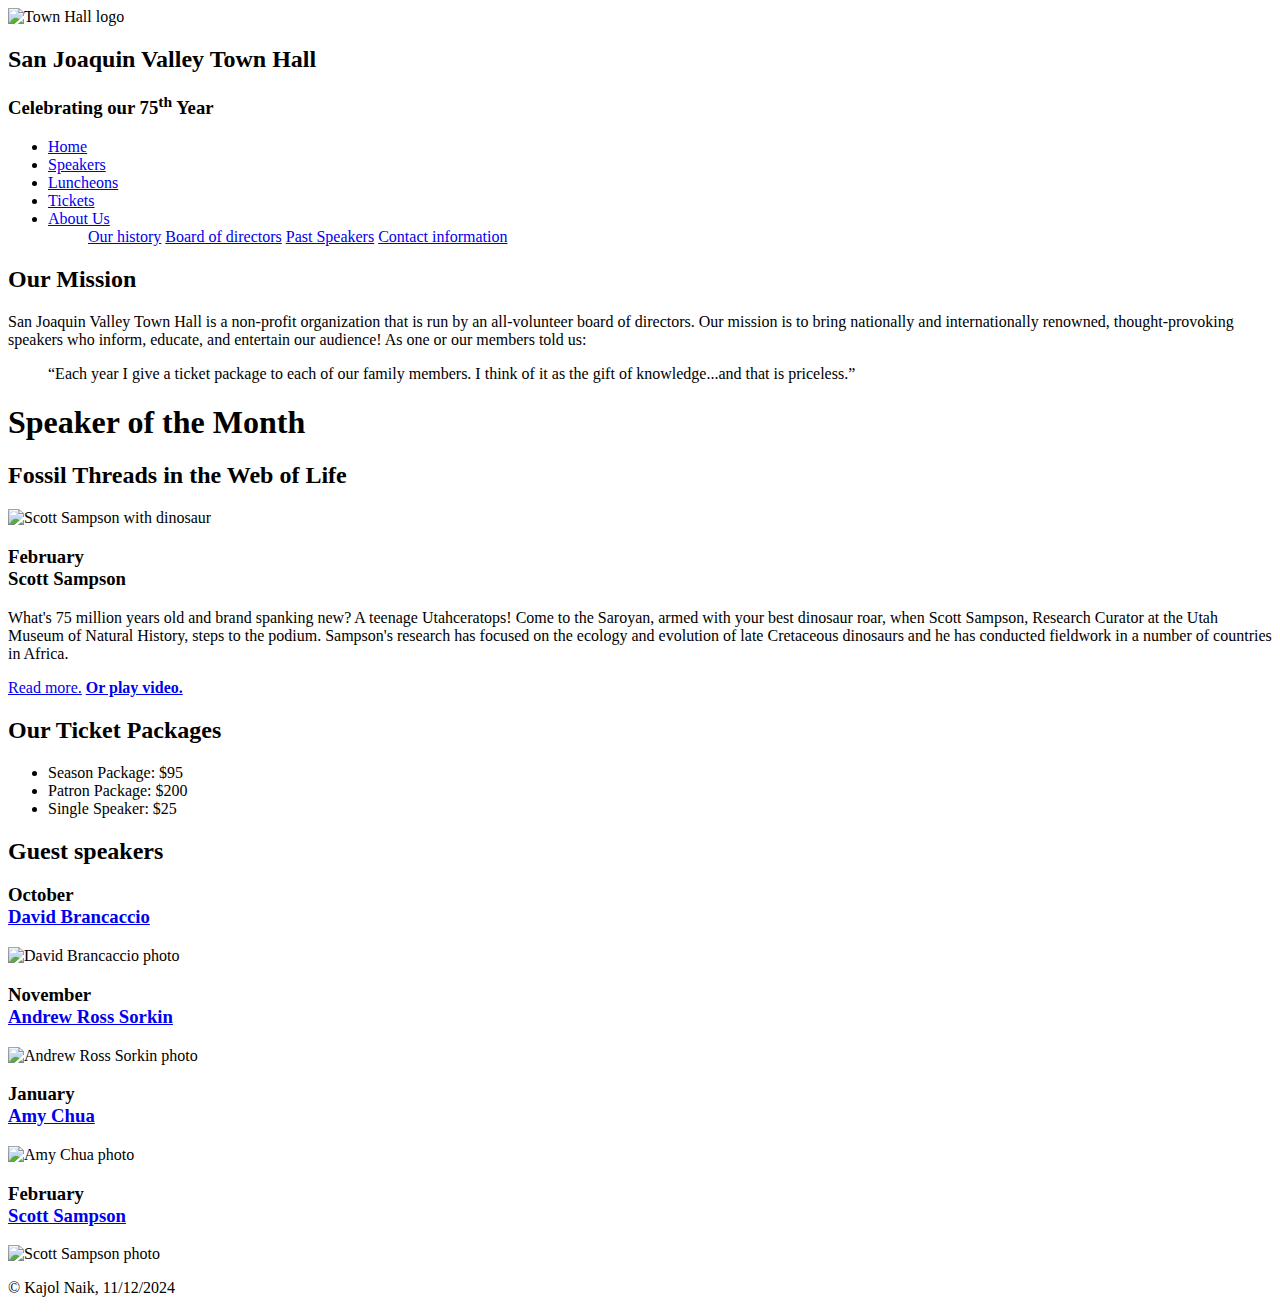
==== index.html @ 17e6acd1 "Update index.html" ====
<!DOCTYPE html>
<html lang="en">

<head>
	<meta charset="utf-8">
	<title>San Joaquin Valley Town Hall</title>
	<link rel="shortcut icon" href="./A09_folder/images/favicon.ico">
	<link rel="stylesheet" href="./A09_folder/styles/main.css">
</head>

<body>
	<header>
		<img src="./A09_folder/images/town_hall_logo.gif" alt="Town Hall logo" height="80">
		<h2>San Joaquin Valley Town Hall</h2>
		<h3>Celebrating our <span class="shadow">75<sup>th</sup></span> Year</h3>
	</header>
    <nav id="nav_menu">
        <ul>
            <li><a class="current" href="./index.html">Home</a></li>
            <li><a href="#speakers">Speakers</a></li>
            <li><a href="#">Luncheons</a></li>
            <li><a href="#tickets">Tickets</a></li>
            <li>
                <a href="#">About Us</a>
                <ul>
                    <lil><a href="#">Our history</a></lil>
                    <lil><a href="#">Board of directors</a></lil>
                    <lil><a href="#">Past Speakers</a></lil>
                    <lil><a href="#">Contact information</a></lil>
                </ul>
            </li>


        </ul>
    </nav>
	<main>
		<section>
			<h2>Our Mission</h2>
			<p>San Joaquin Valley Town Hall is a non-profit organization that is run by an 
				all-volunteer board of directors. Our mission is to bring nationally and 
				internationally renowned, thought-provoking speakers who inform, educate, 
				and entertain our audience! As one or our members told us:</p>
			<blockquote>&ldquo;Each year I give a ticket package to each of our family members. 
				I think of it as the gift of knowledge...and that is priceless.&rdquo;</blockquote>
			<h1>Speaker of the Month</h1>
			<article>
				<h2>Fossil Threads in the Web of Life</h2>
				<img src="./A09_folder/images/sampson_dinosaur.jpg" alt="Scott Sampson with dinosaur">
				<h3>February<br>
				Scott Sampson</h3>
				<p>What's 75 million years old and brand spanking new? A teenage Utahceratops! 
				Come to the Saroyan, armed with your best dinosaur roar, when Scott Sampson, Research 
				Curator at the Utah Museum of Natural History, steps to the podium. Sampson's research 
				has focused on the ecology and evolution of late Cretaceous dinosaurs and he has conducted 
				fieldwork in a number of countries in Africa.</p>
				<p><a href="./A09_folder/speakers/c6_sampson.html">Read more.</a>&nbsp;<b><a href="#">Or play video.</a></b></p>
			</article>

			<h2 id="tickets">Our Ticket Packages</h2>
			<ul>
				<li>Season Package: $95</li>
				<li>Patron Package: $200</li>
				<li>Single Speaker: $25</li>
			</ul>
		</section>

		<aside id="speakers">
			<h2>Guest speakers</h2>
			<h3>October<br><a href="./A09_folder/speakers/brancaccio.html">David Brancaccio</a></h3>
			<img src="./A09_folder/images/brancaccio75.jpg" alt="David Brancaccio photo">
			<h3>November<br><a href="./A09_folder/speakers/sorkin.html">Andrew Ross Sorkin</a></h3>
			<img src="./A09_folder/images/sorkin75.jpg" alt="Andrew Ross Sorkin photo">
			<h3>January<br><a href="./A09_folder/speakers/chua.html">Amy Chua</a></h3>
			<img src="./A09_folder/images/chua75.jpg" alt="Amy Chua photo">
			<h3>February<br><a href="./A09_folder/speakers/c6_sampson.html">Scott Sampson</a></h3>
			<img src="./A09_folder/images/sampson75.jpg" alt="Scott Sampson photo">
		</aside>
	</main>
	<footer>
		<p>&copy; Kajol Naik, 11/12/2024</p>
	</footer>
</body>
</html>
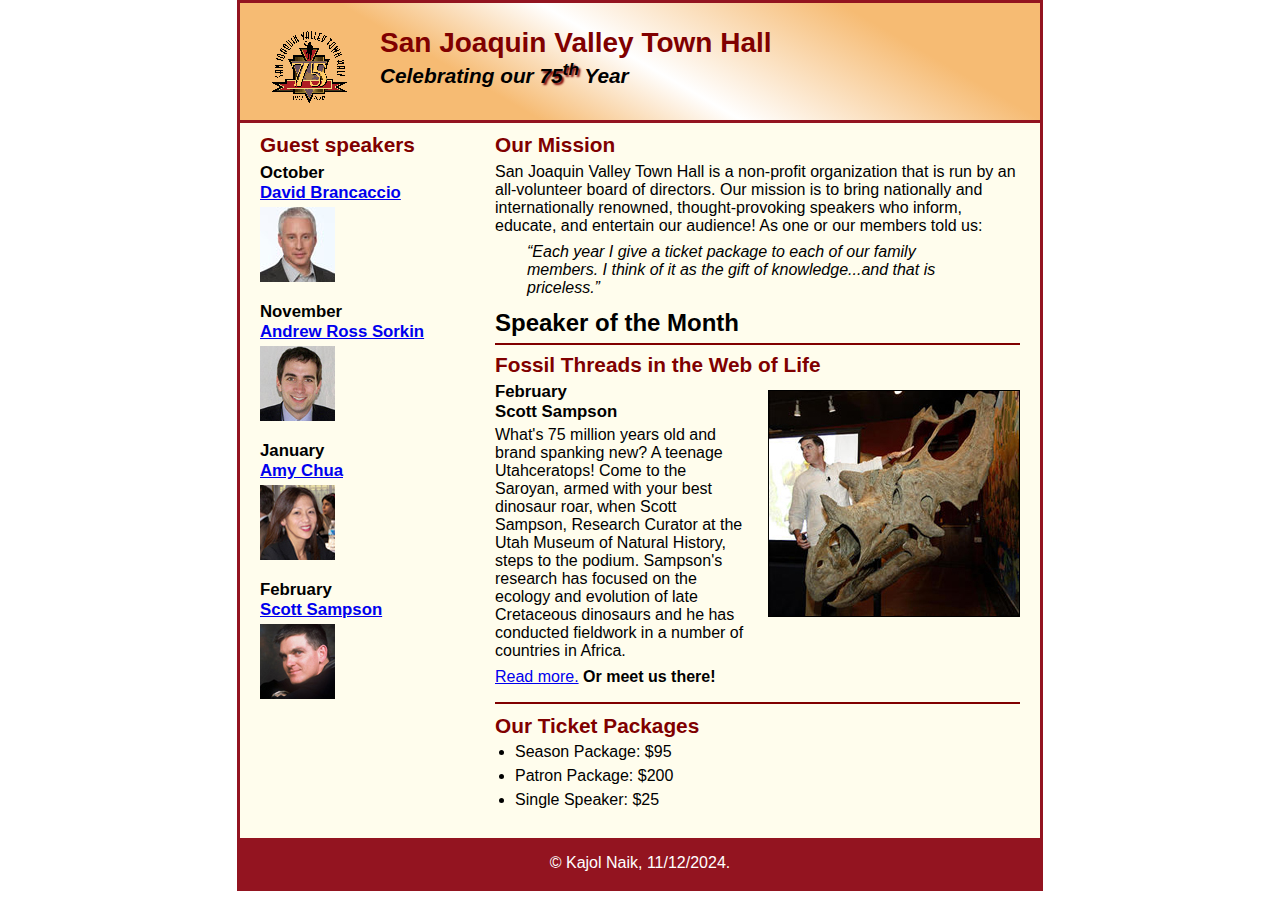
==== commit 3458a1bf: "Update index.html" ====
--- a/index.html
+++ b/index.html
@@ -4,48 +4,29 @@
 <head>
 	<meta charset="utf-8">
 	<title>San Joaquin Valley Town Hall</title>
-	<link rel="shortcut icon" href="./A09_folder/images/favicon.ico">
-	<link rel="stylesheet" href="./A09_folder/styles/main.css">
+	<link rel="shortcut icon" href="images/favicon.ico">
+	<link rel="stylesheet" href="styles/c7_main.css">
 </head>
 
 <body>
 	<header>
-		<img src="./A09_folder/images/town_hall_logo.gif" alt="Town Hall logo" height="80">
+		<img src="images/town_hall_logo.gif" alt="Town Hall logo" height="80">
 		<h2>San Joaquin Valley Town Hall</h2>
 		<h3>Celebrating our <span class="shadow">75<sup>th</sup></span> Year</h3>
 	</header>
-    <nav id="nav_menu">
-        <ul>
-            <li><a class="current" href="./index.html">Home</a></li>
-            <li><a href="#speakers">Speakers</a></li>
-            <li><a href="#">Luncheons</a></li>
-            <li><a href="#tickets">Tickets</a></li>
-            <li>
-                <a href="#">About Us</a>
-                <ul>
-                    <lil><a href="#">Our history</a></lil>
-                    <lil><a href="#">Board of directors</a></lil>
-                    <lil><a href="#">Past Speakers</a></lil>
-                    <lil><a href="#">Contact information</a></lil>
-                </ul>
-            </li>
-
-
-        </ul>
-    </nav>
 	<main>
 		<section>
 			<h2>Our Mission</h2>
 			<p>San Joaquin Valley Town Hall is a non-profit organization that is run by an 
-				all-volunteer board of directors. Our mission is to bring nationally and 
-				internationally renowned, thought-provoking speakers who inform, educate, 
-				and entertain our audience! As one or our members told us:</p>
+			   all-volunteer board of directors. Our mission is to bring nationally and 
+			   internationally renowned, thought-provoking speakers who inform, educate, 
+			   and entertain our audience! As one or our members told us:</p>
 			<blockquote>&ldquo;Each year I give a ticket package to each of our family members. 
-				I think of it as the gift of knowledge...and that is priceless.&rdquo;</blockquote>
+			I think of it as the gift of knowledge...and that is priceless.&rdquo;</blockquote>
 			<h1>Speaker of the Month</h1>
 			<article>
 				<h2>Fossil Threads in the Web of Life</h2>
-				<img src="./A09_folder/images/sampson_dinosaur.jpg" alt="Scott Sampson with dinosaur">
+				<img src="images/sampson_dinosaur.jpg" alt="Scott Sampson with dinosaur">
 				<h3>February<br>
 				Scott Sampson</h3>
 				<p>What's 75 million years old and brand spanking new? A teenage Utahceratops! 
@@ -53,31 +34,31 @@
 				Curator at the Utah Museum of Natural History, steps to the podium. Sampson's research 
 				has focused on the ecology and evolution of late Cretaceous dinosaurs and he has conducted 
 				fieldwork in a number of countries in Africa.</p>
-				<p><a href="./A09_folder/speakers/c6_sampson.html">Read more.</a>&nbsp;<b><a href="#">Or play video.</a></b></p>
+				<p><a href="speakers/c6_sampson.html">Read more.</a>&nbsp;<b>Or meet us there!</b></p>
 			</article>
-
-			<h2 id="tickets">Our Ticket Packages</h2>
+			
+			<h2>Our Ticket Packages</h2>
 			<ul>
 				<li>Season Package: $95</li>
 				<li>Patron Package: $200</li>
 				<li>Single Speaker: $25</li>
 			</ul>
 		</section>
-
-		<aside id="speakers">
+		
+		<aside>
 			<h2>Guest speakers</h2>
-			<h3>October<br><a href="./A09_folder/speakers/brancaccio.html">David Brancaccio</a></h3>
-			<img src="./A09_folder/images/brancaccio75.jpg" alt="David Brancaccio photo">
-			<h3>November<br><a href="./A09_folder/speakers/sorkin.html">Andrew Ross Sorkin</a></h3>
-			<img src="./A09_folder/images/sorkin75.jpg" alt="Andrew Ross Sorkin photo">
-			<h3>January<br><a href="./A09_folder/speakers/chua.html">Amy Chua</a></h3>
-			<img src="./A09_folder/images/chua75.jpg" alt="Amy Chua photo">
-			<h3>February<br><a href="./A09_folder/speakers/c6_sampson.html">Scott Sampson</a></h3>
-			<img src="./A09_folder/images/sampson75.jpg" alt="Scott Sampson photo">
+			<h3>October<br><a href="speakers/brancaccio.html">David Brancaccio</a></h3>
+			<img src="images/brancaccio75.jpg" alt="David Brancaccio photo">
+			<h3>November<br><a href="speakers/sorkin.html">Andrew Ross Sorkin</a></h3>
+			<img src="images/sorkin75.jpg" alt="Andrew Ross Sorkin photo">
+			<h3>January<br><a href="speakers/chua.html">Amy Chua</a></h3>
+			<img src="images/chua75.jpg" alt="Amy Chua photo">
+			<h3>February<br><a href="speakers/c6_sampson.html">Scott Sampson</a></h3>
+			<img src="images/sampson75.jpg" alt="Scott Sampson photo">
 		</aside>
 	</main>
 	<footer>
-		<p>&copy; Kajol Naik, 11/12/2024</p>
+		<p>&copy; Kajol Naik, 11/12/2024.</p>
 	</footer>
 </body>
 </html>
--- a/styles/c7_main.css
+++ b/styles/c7_main.css
@@ -0,0 +1,126 @@
+/* the styles for the elements */
+* {
+	margin: 0;
+	padding: 0;
+}
+html {
+	background-color: white;
+}
+body {
+	font-family: Arial, Helvetica, sans-serif;
+    font-size: 100%;
+    width: 800px;
+    margin: 0 auto;
+    border: 3px solid #931420;
+    background-color: #fffded;
+}
+a:focus, a:hover {
+	font-style: italic;
+}
+/* the styles for the header */
+header {
+	padding: 1.5em 0 2em 0;
+	border-bottom: 3px solid #931420;
+		background-image: -moz-linear-gradient(
+	    30deg, #f6bb73 0%, #f6bb73 30%, white 50%, #f6bb73 80%, #f6bb73 100%);
+	background-image: -webkit-linear-gradient(
+	    30deg, #f6bb73 0%, #f6bb73 30%, white 50%, #f6bb73 80%, #f6bb73 100%);
+	background-image: -o-linear-gradient(
+	    30deg, #f6bb73 0%, #f6bb73 30%, white 50%, #f6bb73 80%, #f6bb73 100%);
+	background-image: linear-gradient(
+	    30deg, #f6bb73 0%, #f6bb73 30%, white 50%, #f6bb73 80%, #f6bb73 100%);
+}
+header h2 {
+	font-size: 175%;
+	color: #800000;
+}
+header h3 {
+	font-size: 130%;
+	font-style: italic;
+}
+header img {
+	float: left;
+	padding: 0 30px;
+}
+.shadow {
+	text-shadow: 2px 2px 2px #800000;
+}
+/* the styles for the section */
+section {
+	width: 525px;
+	float: right;
+	padding: 0 20px 20px 20px;
+}
+section h1 {
+	font-size: 150%;
+	padding: .5em 0 .25em 0;
+	margin: 0;
+}
+section h2 {
+	color: #800000;
+	font-size: 130%;
+	padding: .5em 0 .25em 0;
+}
+section p {
+	padding-bottom: .5em;
+}
+section blockquote {
+	padding: 0 2em;
+	font-style: italic;
+}
+section ul {
+	padding: 0 0 .25em 1.25em;
+}
+section li {
+	padding-bottom: .35em;
+}
+
+/* the styles for the article */
+article {
+	padding: .5em 0;
+	border-top: 2px solid #800000;
+	border-bottom: 2px solid #800000;
+}
+article h2 {
+	padding-top: 0;
+}
+article h3 {
+	font-size: 105%;
+	padding-bottom: .25em;
+}
+article img {
+	float: right;
+	margin: .5em 0 1em 1em;
+	border: 1px solid black;
+}
+
+/* the styles for the aside */
+aside {
+	width: 215px;
+	float: right;
+	padding: 0 0 20px 20px;
+}
+aside h2 {
+	color: #800000;
+	font-size: 130%;
+	padding: .5em 0 .25em 0;
+}
+aside h3 {
+	font-size: 105%;
+	padding-bottom: .25em;
+}
+aside img {
+	padding-bottom: 1em;
+}
+
+/* the styles for the footer */
+footer {
+	background-color: #931420;
+	clear: both;
+
+}
+footer p {
+	text-align: center;
+	color: white;
+	padding: 1em 0;
+}
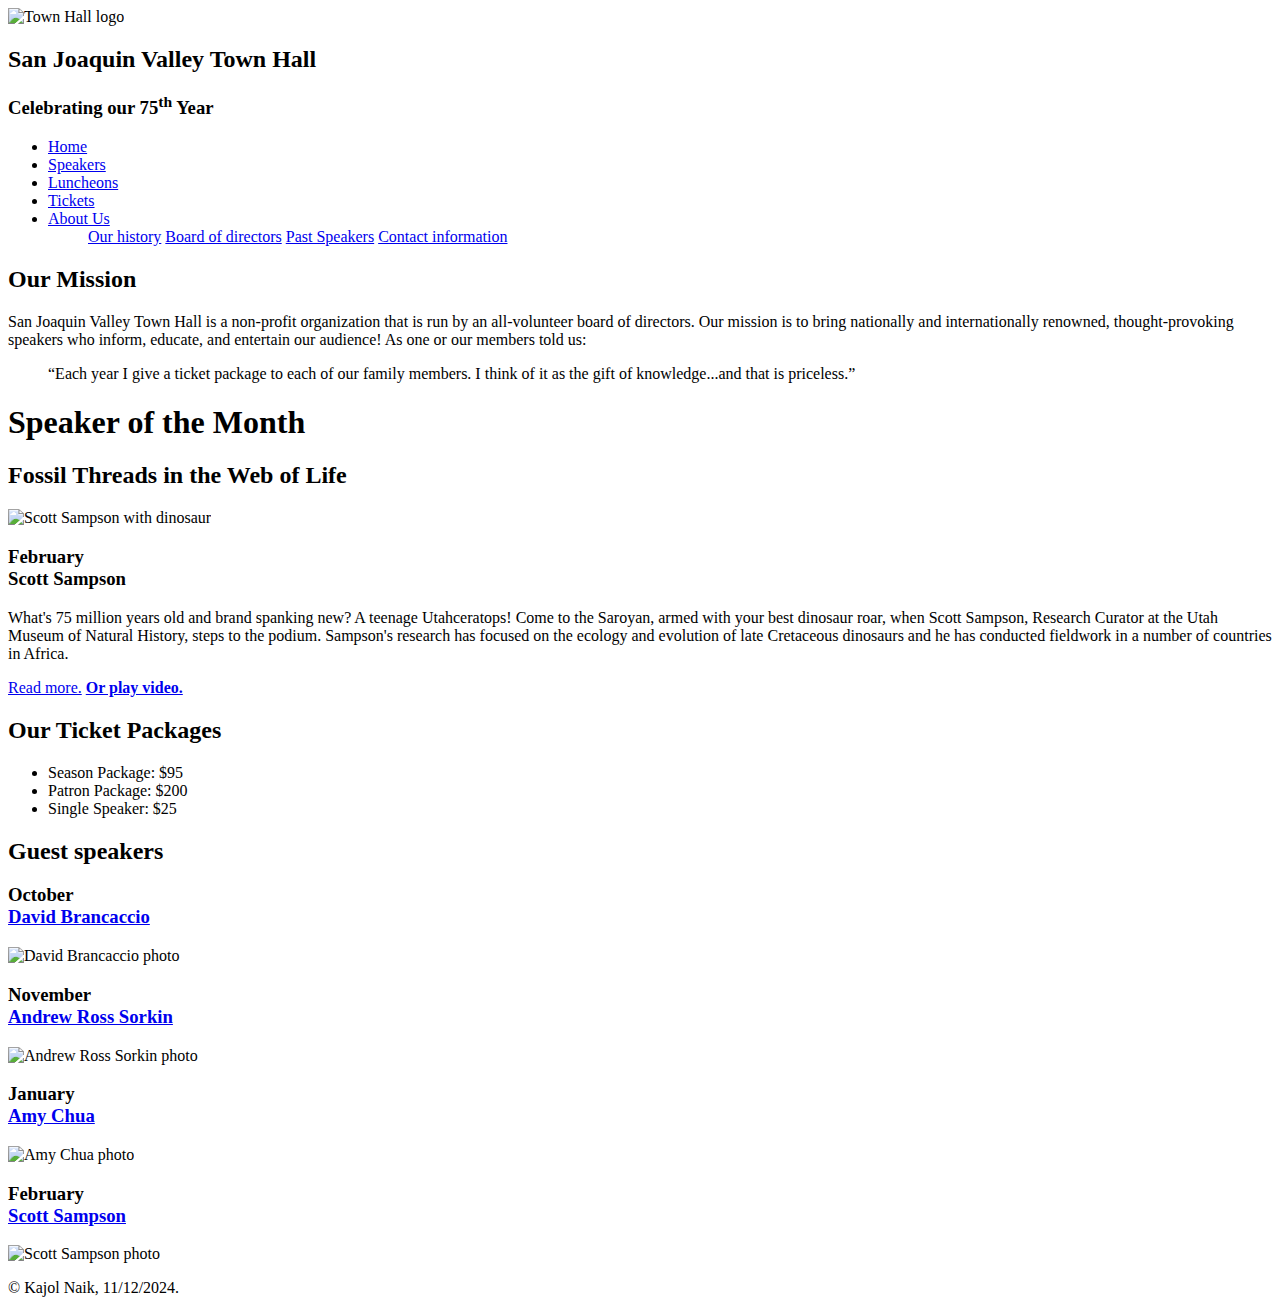
==== commit 1b025468: "Update index.html" ====
--- a/index.html
+++ b/index.html
@@ -4,29 +4,48 @@
 <head>
 	<meta charset="utf-8">
 	<title>San Joaquin Valley Town Hall</title>
-	<link rel="shortcut icon" href="images/favicon.ico">
-	<link rel="stylesheet" href="styles/c7_main.css">
+	<link rel="shortcut icon" href="./A09_folder/images/favicon.ico">
+	<link rel="stylesheet" href="./A09_folder/styles/main.css">
 </head>
 
 <body>
 	<header>
-		<img src="images/town_hall_logo.gif" alt="Town Hall logo" height="80">
+		<img src="./A09_folder/images/town_hall_logo.gif" alt="Town Hall logo" height="80">
 		<h2>San Joaquin Valley Town Hall</h2>
 		<h3>Celebrating our <span class="shadow">75<sup>th</sup></span> Year</h3>
 	</header>
+    <nav id="nav_menu">
+        <ul>
+            <li><a class="current" href="./index.html">Home</a></li>
+            <li><a href="#speakers">Speakers</a></li>
+            <li><a href="#">Luncheons</a></li>
+            <li><a href="#tickets">Tickets</a></li>
+            <li>
+                <a href="#">About Us</a>
+                <ul>
+                    <lil><a href="#">Our history</a></lil>
+                    <lil><a href="#">Board of directors</a></lil>
+                    <lil><a href="#">Past Speakers</a></lil>
+                    <lil><a href="#">Contact information</a></lil>
+                </ul>
+            </li>
+
+
+        </ul>
+    </nav>
 	<main>
 		<section>
 			<h2>Our Mission</h2>
 			<p>San Joaquin Valley Town Hall is a non-profit organization that is run by an 
-			   all-volunteer board of directors. Our mission is to bring nationally and 
-			   internationally renowned, thought-provoking speakers who inform, educate, 
-			   and entertain our audience! As one or our members told us:</p>
+				all-volunteer board of directors. Our mission is to bring nationally and 
+				internationally renowned, thought-provoking speakers who inform, educate, 
+				and entertain our audience! As one or our members told us:</p>
 			<blockquote>&ldquo;Each year I give a ticket package to each of our family members. 
-			I think of it as the gift of knowledge...and that is priceless.&rdquo;</blockquote>
+				I think of it as the gift of knowledge...and that is priceless.&rdquo;</blockquote>
 			<h1>Speaker of the Month</h1>
 			<article>
 				<h2>Fossil Threads in the Web of Life</h2>
-				<img src="images/sampson_dinosaur.jpg" alt="Scott Sampson with dinosaur">
+				<img src="./A09_folder/images/sampson_dinosaur.jpg" alt="Scott Sampson with dinosaur">
 				<h3>February<br>
 				Scott Sampson</h3>
 				<p>What's 75 million years old and brand spanking new? A teenage Utahceratops! 
@@ -34,27 +53,27 @@
 				Curator at the Utah Museum of Natural History, steps to the podium. Sampson's research 
 				has focused on the ecology and evolution of late Cretaceous dinosaurs and he has conducted 
 				fieldwork in a number of countries in Africa.</p>
-				<p><a href="speakers/c6_sampson.html">Read more.</a>&nbsp;<b>Or meet us there!</b></p>
+				<p><a href="./A09_folder/speakers/c6_sampson.html">Read more.</a>&nbsp;<b><a href="#">Or play video.</a></b></p>
 			</article>
-			
-			<h2>Our Ticket Packages</h2>
+
+			<h2 id="tickets">Our Ticket Packages</h2>
 			<ul>
 				<li>Season Package: $95</li>
 				<li>Patron Package: $200</li>
 				<li>Single Speaker: $25</li>
 			</ul>
 		</section>
-		
-		<aside>
+
+		<aside id="speakers">
 			<h2>Guest speakers</h2>
-			<h3>October<br><a href="speakers/brancaccio.html">David Brancaccio</a></h3>
-			<img src="images/brancaccio75.jpg" alt="David Brancaccio photo">
-			<h3>November<br><a href="speakers/sorkin.html">Andrew Ross Sorkin</a></h3>
-			<img src="images/sorkin75.jpg" alt="Andrew Ross Sorkin photo">
-			<h3>January<br><a href="speakers/chua.html">Amy Chua</a></h3>
-			<img src="images/chua75.jpg" alt="Amy Chua photo">
-			<h3>February<br><a href="speakers/c6_sampson.html">Scott Sampson</a></h3>
-			<img src="images/sampson75.jpg" alt="Scott Sampson photo">
+			<h3>October<br><a href="./A09_folder/speakers/brancaccio.html">David Brancaccio</a></h3>
+			<img src="./A09_folder/images/brancaccio75.jpg" alt="David Brancaccio photo">
+			<h3>November<br><a href="./A09_folder/speakers/sorkin.html">Andrew Ross Sorkin</a></h3>
+			<img src="./A09_folder/images/sorkin75.jpg" alt="Andrew Ross Sorkin photo">
+			<h3>January<br><a href="./A09_folder/speakers/chua.html">Amy Chua</a></h3>
+			<img src="./A09_folder/images/chua75.jpg" alt="Amy Chua photo">
+			<h3>February<br><a href="./A09_folder/speakers/c6_sampson.html">Scott Sampson</a></h3>
+			<img src="./A09_folder/images/sampson75.jpg" alt="Scott Sampson photo">
 		</aside>
 	</main>
 	<footer>
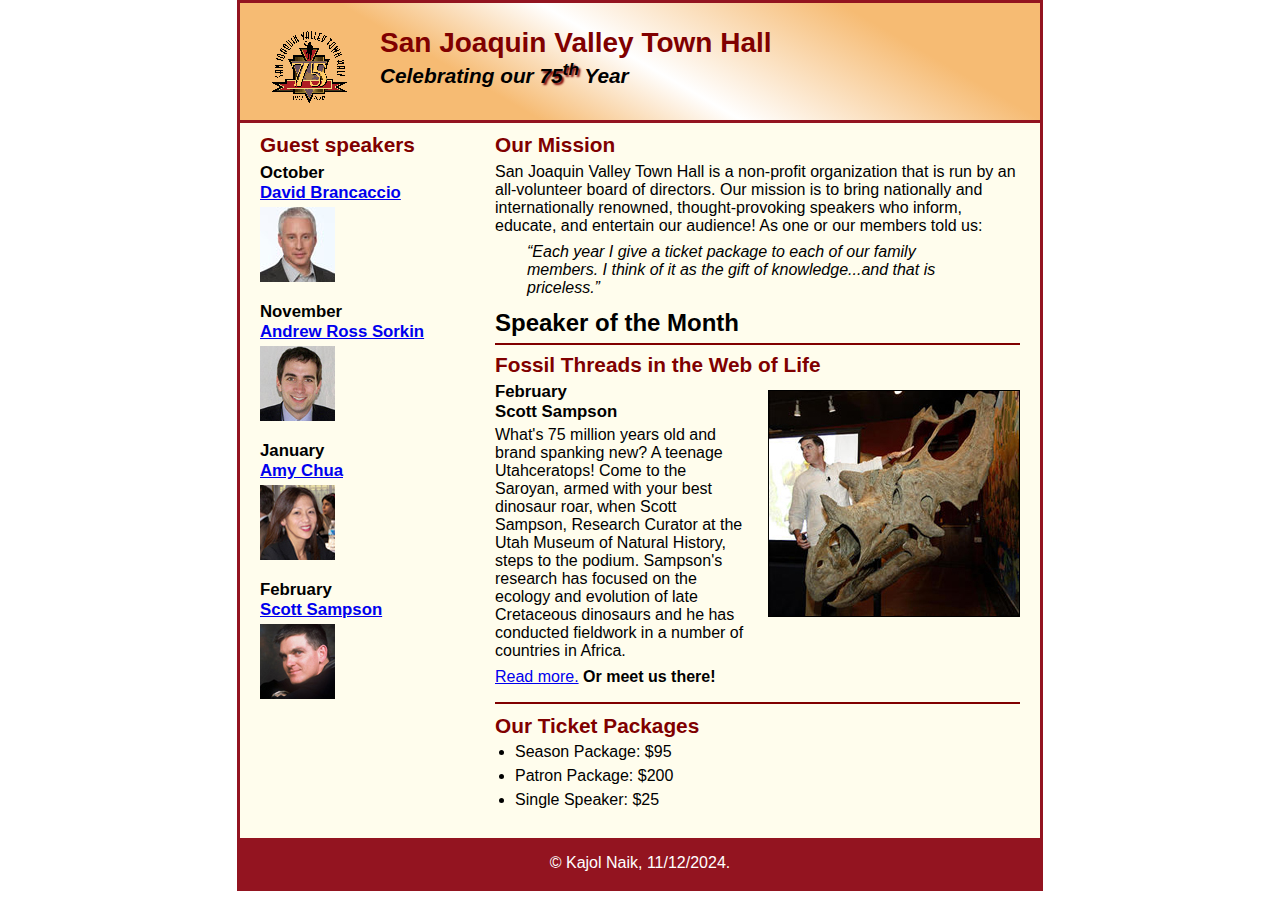
==== commit 7935dd93: "Update index.html" ====
--- a/index.html
+++ b/index.html
@@ -4,48 +4,29 @@
 <head>
 	<meta charset="utf-8">
 	<title>San Joaquin Valley Town Hall</title>
-	<link rel="shortcut icon" href="./A09_folder/images/favicon.ico">
-	<link rel="stylesheet" href="./A09_folder/styles/main.css">
+	<link rel="shortcut icon" href="images/favicon.ico">
+	<link rel="stylesheet" href="styles/c7_main.css">
 </head>
 
 <body>
 	<header>
-		<img src="./A09_folder/images/town_hall_logo.gif" alt="Town Hall logo" height="80">
+		<img src="images/town_hall_logo.gif" alt="Town Hall logo" height="80">
 		<h2>San Joaquin Valley Town Hall</h2>
 		<h3>Celebrating our <span class="shadow">75<sup>th</sup></span> Year</h3>
 	</header>
-    <nav id="nav_menu">
-        <ul>
-            <li><a class="current" href="./index.html">Home</a></li>
-            <li><a href="#speakers">Speakers</a></li>
-            <li><a href="#">Luncheons</a></li>
-            <li><a href="#tickets">Tickets</a></li>
-            <li>
-                <a href="#">About Us</a>
-                <ul>
-                    <lil><a href="#">Our history</a></lil>
-                    <lil><a href="#">Board of directors</a></lil>
-                    <lil><a href="#">Past Speakers</a></lil>
-                    <lil><a href="#">Contact information</a></lil>
-                </ul>
-            </li>
-
-
-        </ul>
-    </nav>
 	<main>
 		<section>
 			<h2>Our Mission</h2>
 			<p>San Joaquin Valley Town Hall is a non-profit organization that is run by an 
-				all-volunteer board of directors. Our mission is to bring nationally and 
-				internationally renowned, thought-provoking speakers who inform, educate, 
-				and entertain our audience! As one or our members told us:</p>
+			   all-volunteer board of directors. Our mission is to bring nationally and 
+			   internationally renowned, thought-provoking speakers who inform, educate, 
+			   and entertain our audience! As one or our members told us:</p>
 			<blockquote>&ldquo;Each year I give a ticket package to each of our family members. 
-				I think of it as the gift of knowledge...and that is priceless.&rdquo;</blockquote>
+			I think of it as the gift of knowledge...and that is priceless.&rdquo;</blockquote>
 			<h1>Speaker of the Month</h1>
 			<article>
 				<h2>Fossil Threads in the Web of Life</h2>
-				<img src="./A09_folder/images/sampson_dinosaur.jpg" alt="Scott Sampson with dinosaur">
+				<img src="images/sampson_dinosaur.jpg" alt="Scott Sampson with dinosaur">
 				<h3>February<br>
 				Scott Sampson</h3>
 				<p>What's 75 million years old and brand spanking new? A teenage Utahceratops! 
@@ -53,27 +34,27 @@
 				Curator at the Utah Museum of Natural History, steps to the podium. Sampson's research 
 				has focused on the ecology and evolution of late Cretaceous dinosaurs and he has conducted 
 				fieldwork in a number of countries in Africa.</p>
-				<p><a href="./A09_folder/speakers/c6_sampson.html">Read more.</a>&nbsp;<b><a href="#">Or play video.</a></b></p>
+				<p><a href="speakers/c6_sampson.html">Read more.</a>&nbsp;<b>Or meet us there!</b></p>
 			</article>
-
-			<h2 id="tickets">Our Ticket Packages</h2>
+			
+			<h2>Our Ticket Packages</h2>
 			<ul>
 				<li>Season Package: $95</li>
 				<li>Patron Package: $200</li>
 				<li>Single Speaker: $25</li>
 			</ul>
 		</section>
-
-		<aside id="speakers">
+		
+		<aside>
 			<h2>Guest speakers</h2>
-			<h3>October<br><a href="./A09_folder/speakers/brancaccio.html">David Brancaccio</a></h3>
-			<img src="./A09_folder/images/brancaccio75.jpg" alt="David Brancaccio photo">
-			<h3>November<br><a href="./A09_folder/speakers/sorkin.html">Andrew Ross Sorkin</a></h3>
-			<img src="./A09_folder/images/sorkin75.jpg" alt="Andrew Ross Sorkin photo">
-			<h3>January<br><a href="./A09_folder/speakers/chua.html">Amy Chua</a></h3>
-			<img src="./A09_folder/images/chua75.jpg" alt="Amy Chua photo">
-			<h3>February<br><a href="./A09_folder/speakers/c6_sampson.html">Scott Sampson</a></h3>
-			<img src="./A09_folder/images/sampson75.jpg" alt="Scott Sampson photo">
+			<h3>October<br><a href="speakers/brancaccio.html">David Brancaccio</a></h3>
+			<img src="images/brancaccio75.jpg" alt="David Brancaccio photo">
+			<h3>November<br><a href="speakers/sorkin.html">Andrew Ross Sorkin</a></h3>
+			<img src="images/sorkin75.jpg" alt="Andrew Ross Sorkin photo">
+			<h3>January<br><a href="speakers/chua.html">Amy Chua</a></h3>
+			<img src="images/chua75.jpg" alt="Amy Chua photo">
+			<h3>February<br><a href="speakers/c6_sampson.html">Scott Sampson</a></h3>
+			<img src="images/sampson75.jpg" alt="Scott Sampson photo">
 		</aside>
 	</main>
 	<footer>
--- a/styles/c7_main.css
+++ b/styles/c7_main.css
@@ -0,0 +1,126 @@
+/* the styles for the elements */
+* {
+	margin: 0;
+	padding: 0;
+}
+html {
+	background-color: white;
+}
+body {
+	font-family: Arial, Helvetica, sans-serif;
+    font-size: 100%;
+    width: 800px;
+    margin: 0 auto;
+    border: 3px solid #931420;
+    background-color: #fffded;
+}
+a:focus, a:hover {
+	font-style: italic;
+}
+/* the styles for the header */
+header {
+	padding: 1.5em 0 2em 0;
+	border-bottom: 3px solid #931420;
+		background-image: -moz-linear-gradient(
+	    30deg, #f6bb73 0%, #f6bb73 30%, white 50%, #f6bb73 80%, #f6bb73 100%);
+	background-image: -webkit-linear-gradient(
+	    30deg, #f6bb73 0%, #f6bb73 30%, white 50%, #f6bb73 80%, #f6bb73 100%);
+	background-image: -o-linear-gradient(
+	    30deg, #f6bb73 0%, #f6bb73 30%, white 50%, #f6bb73 80%, #f6bb73 100%);
+	background-image: linear-gradient(
+	    30deg, #f6bb73 0%, #f6bb73 30%, white 50%, #f6bb73 80%, #f6bb73 100%);
+}
+header h2 {
+	font-size: 175%;
+	color: #800000;
+}
+header h3 {
+	font-size: 130%;
+	font-style: italic;
+}
+header img {
+	float: left;
+	padding: 0 30px;
+}
+.shadow {
+	text-shadow: 2px 2px 2px #800000;
+}
+/* the styles for the section */
+section {
+	width: 525px;
+	float: right;
+	padding: 0 20px 20px 20px;
+}
+section h1 {
+	font-size: 150%;
+	padding: .5em 0 .25em 0;
+	margin: 0;
+}
+section h2 {
+	color: #800000;
+	font-size: 130%;
+	padding: .5em 0 .25em 0;
+}
+section p {
+	padding-bottom: .5em;
+}
+section blockquote {
+	padding: 0 2em;
+	font-style: italic;
+}
+section ul {
+	padding: 0 0 .25em 1.25em;
+}
+section li {
+	padding-bottom: .35em;
+}
+
+/* the styles for the article */
+article {
+	padding: .5em 0;
+	border-top: 2px solid #800000;
+	border-bottom: 2px solid #800000;
+}
+article h2 {
+	padding-top: 0;
+}
+article h3 {
+	font-size: 105%;
+	padding-bottom: .25em;
+}
+article img {
+	float: right;
+	margin: .5em 0 1em 1em;
+	border: 1px solid black;
+}
+
+/* the styles for the aside */
+aside {
+	width: 215px;
+	float: right;
+	padding: 0 0 20px 20px;
+}
+aside h2 {
+	color: #800000;
+	font-size: 130%;
+	padding: .5em 0 .25em 0;
+}
+aside h3 {
+	font-size: 105%;
+	padding-bottom: .25em;
+}
+aside img {
+	padding-bottom: 1em;
+}
+
+/* the styles for the footer */
+footer {
+	background-color: #931420;
+	clear: both;
+
+}
+footer p {
+	text-align: center;
+	color: white;
+	padding: 1em 0;
+}
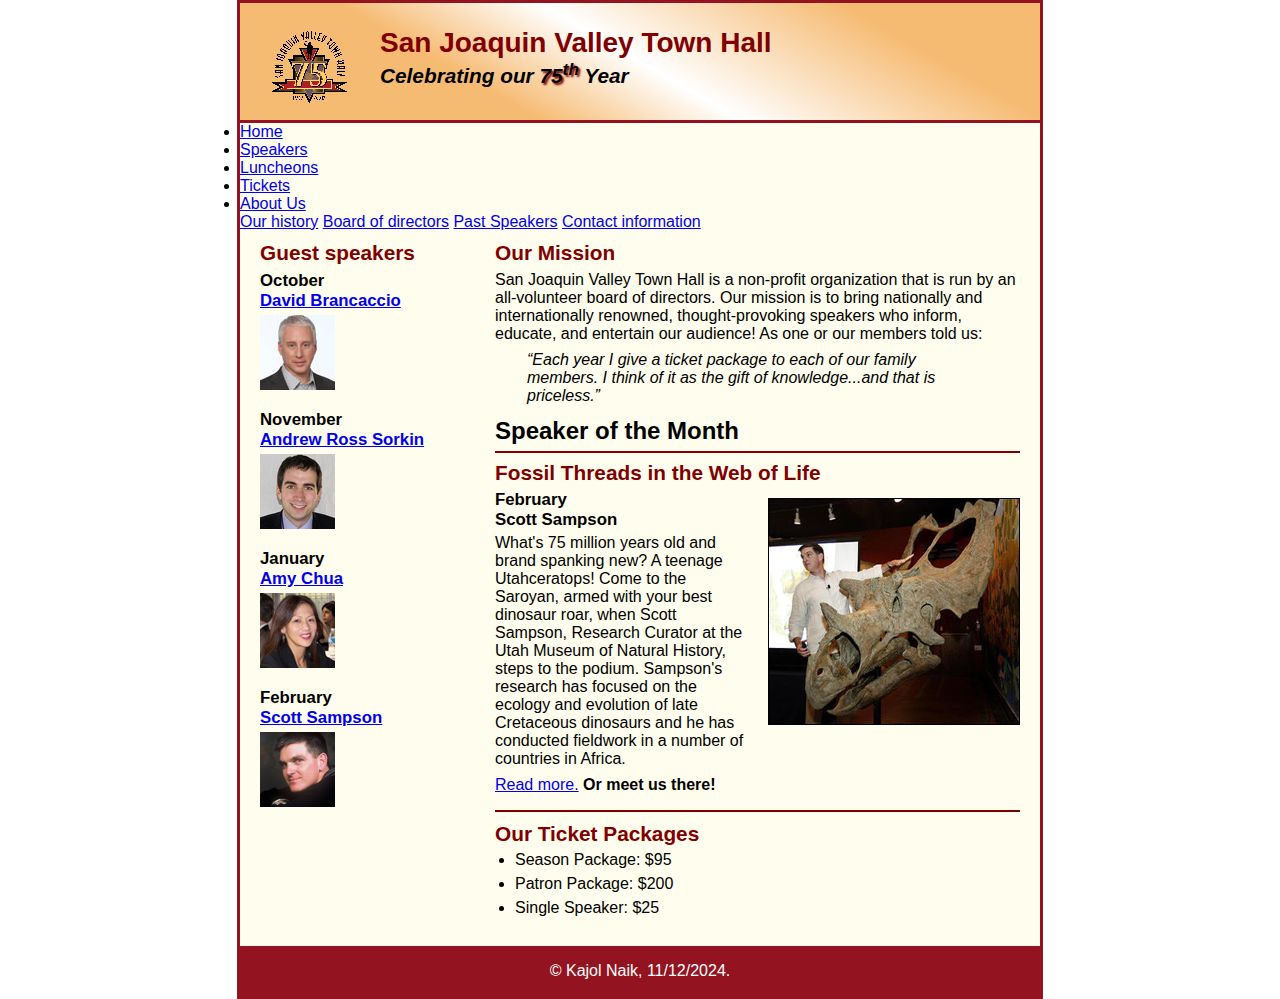
==== commit f6a878b4: "Update index.html" ====
--- a/index.html
+++ b/index.html
@@ -2,63 +2,82 @@
 <html lang="en">
 
 <head>
-	<meta charset="utf-8">
-	<title>San Joaquin Valley Town Hall</title>
-	<link rel="shortcut icon" href="images/favicon.ico">
-	<link rel="stylesheet" href="styles/c7_main.css">
+<meta charset="utf-8">
+<title>San Joaquin Valley Town Hall</title>
+<link rel="shortcut icon" href="images/favicon.ico">
+<link rel="stylesheet" href="styles/c7_main.css">
 </head>
 
 <body>
-	<header>
-		<img src="images/town_hall_logo.gif" alt="Town Hall logo" height="80">
-		<h2>San Joaquin Valley Town Hall</h2>
-		<h3>Celebrating our <span class="shadow">75<sup>th</sup></span> Year</h3>
-	</header>
-	<main>
-		<section>
-			<h2>Our Mission</h2>
-			<p>San Joaquin Valley Town Hall is a non-profit organization that is run by an 
-			   all-volunteer board of directors. Our mission is to bring nationally and 
-			   internationally renowned, thought-provoking speakers who inform, educate, 
-			   and entertain our audience! As one or our members told us:</p>
-			<blockquote>&ldquo;Each year I give a ticket package to each of our family members. 
-			I think of it as the gift of knowledge...and that is priceless.&rdquo;</blockquote>
-			<h1>Speaker of the Month</h1>
-			<article>
-				<h2>Fossil Threads in the Web of Life</h2>
-				<img src="images/sampson_dinosaur.jpg" alt="Scott Sampson with dinosaur">
-				<h3>February<br>
-				Scott Sampson</h3>
-				<p>What's 75 million years old and brand spanking new? A teenage Utahceratops! 
-				Come to the Saroyan, armed with your best dinosaur roar, when Scott Sampson, Research 
-				Curator at the Utah Museum of Natural History, steps to the podium. Sampson's research 
-				has focused on the ecology and evolution of late Cretaceous dinosaurs and he has conducted 
-				fieldwork in a number of countries in Africa.</p>
-				<p><a href="speakers/c6_sampson.html">Read more.</a>&nbsp;<b>Or meet us there!</b></p>
-			</article>
-			
-			<h2>Our Ticket Packages</h2>
-			<ul>
-				<li>Season Package: $95</li>
-				<li>Patron Package: $200</li>
-				<li>Single Speaker: $25</li>
-			</ul>
-		</section>
-		
-		<aside>
-			<h2>Guest speakers</h2>
-			<h3>October<br><a href="speakers/brancaccio.html">David Brancaccio</a></h3>
-			<img src="images/brancaccio75.jpg" alt="David Brancaccio photo">
-			<h3>November<br><a href="speakers/sorkin.html">Andrew Ross Sorkin</a></h3>
-			<img src="images/sorkin75.jpg" alt="Andrew Ross Sorkin photo">
-			<h3>January<br><a href="speakers/chua.html">Amy Chua</a></h3>
-			<img src="images/chua75.jpg" alt="Amy Chua photo">
-			<h3>February<br><a href="speakers/c6_sampson.html">Scott Sampson</a></h3>
-			<img src="images/sampson75.jpg" alt="Scott Sampson photo">
-		</aside>
-	</main>
-	<footer>
-		<p>&copy; Kajol Naik, 11/12/2024.</p>
-	</footer>
+<header>
+<img src="images/town_hall_logo.gif" alt="Town Hall logo" height="80">
+<h2>San Joaquin Valley Town Hall</h2>
+<h3>Celebrating our <span class="shadow">75<sup>th</sup></span> Year</h3>
+</header>
+      <nav id="nav_menu">
+        <ul>
+            <li><a class="current" href="./index.html">Home</a></li>
+            <li><a href="#speakers">Speakers</a></li>
+            <li><a href="#">Luncheons</a></li>
+            <li><a href="#tickets">Tickets</a></li>
+            <li>
+                <a href="#">About Us</a>
+                <ul>
+                    <lil><a href="#">Our history</a></lil>
+                    <lil><a href="#">Board of directors</a></lil>
+                    <lil><a href="#">Past Speakers</a></lil>
+                    <lil><a href="#">Contact information</a></lil>
+                </ul>
+            </li>
+
+
+        </ul>
+    </nav>
+<main>
+<section>
+<h2>Our Mission</h2>
+<p>San Joaquin Valley Town Hall is a non-profit organization that is run by an 
+   all-volunteer board of directors. Our mission is to bring nationally and 
+   internationally renowned, thought-provoking speakers who inform, educate, 
+   and entertain our audience! As one or our members told us:</p>
+<blockquote>&ldquo;Each year I give a ticket package to each of our family members. 
+I think of it as the gift of knowledge...and that is priceless.&rdquo;</blockquote>
+<h1>Speaker of the Month</h1>
+<article>
+<h2>Fossil Threads in the Web of Life</h2>
+<img src="images/sampson_dinosaur.jpg" alt="Scott Sampson with dinosaur">
+<h3>February<br>
+Scott Sampson</h3>
+<p>What's 75 million years old and brand spanking new? A teenage Utahceratops! 
+Come to the Saroyan, armed with your best dinosaur roar, when Scott Sampson, Research 
+Curator at the Utah Museum of Natural History, steps to the podium. Sampson's research 
+has focused on the ecology and evolution of late Cretaceous dinosaurs and he has conducted 
+fieldwork in a number of countries in Africa.</p>
+<p><a href="speakers/c6_sampson.html">Read more.</a>&nbsp;<b>Or meet us there!</b></p>
+</article>
+
+<h2>Our Ticket Packages</h2>
+<ul>
+<li>Season Package: $95</li>
+<li>Patron Package: $200</li>
+<li>Single Speaker: $25</li>
+</ul>
+</section>
+
+<aside>
+<h2>Guest speakers</h2>
+<h3>October<br><a href="speakers/brancaccio.html">David Brancaccio</a></h3>
+<img src="images/brancaccio75.jpg" alt="David Brancaccio photo">
+<h3>November<br><a href="speakers/sorkin.html">Andrew Ross Sorkin</a></h3>
+<img src="images/sorkin75.jpg" alt="Andrew Ross Sorkin photo">
+<h3>January<br><a href="speakers/chua.html">Amy Chua</a></h3>
+<img src="images/chua75.jpg" alt="Amy Chua photo">
+<h3>February<br><a href="speakers/c6_sampson.html">Scott Sampson</a></h3>
+<img src="images/sampson75.jpg" alt="Scott Sampson photo">
+</aside>
+</main>
+<footer>
+<p>&copy; Kajol Naik, 11/12/2024.</p>
+</footer>
 </body>
 </html>
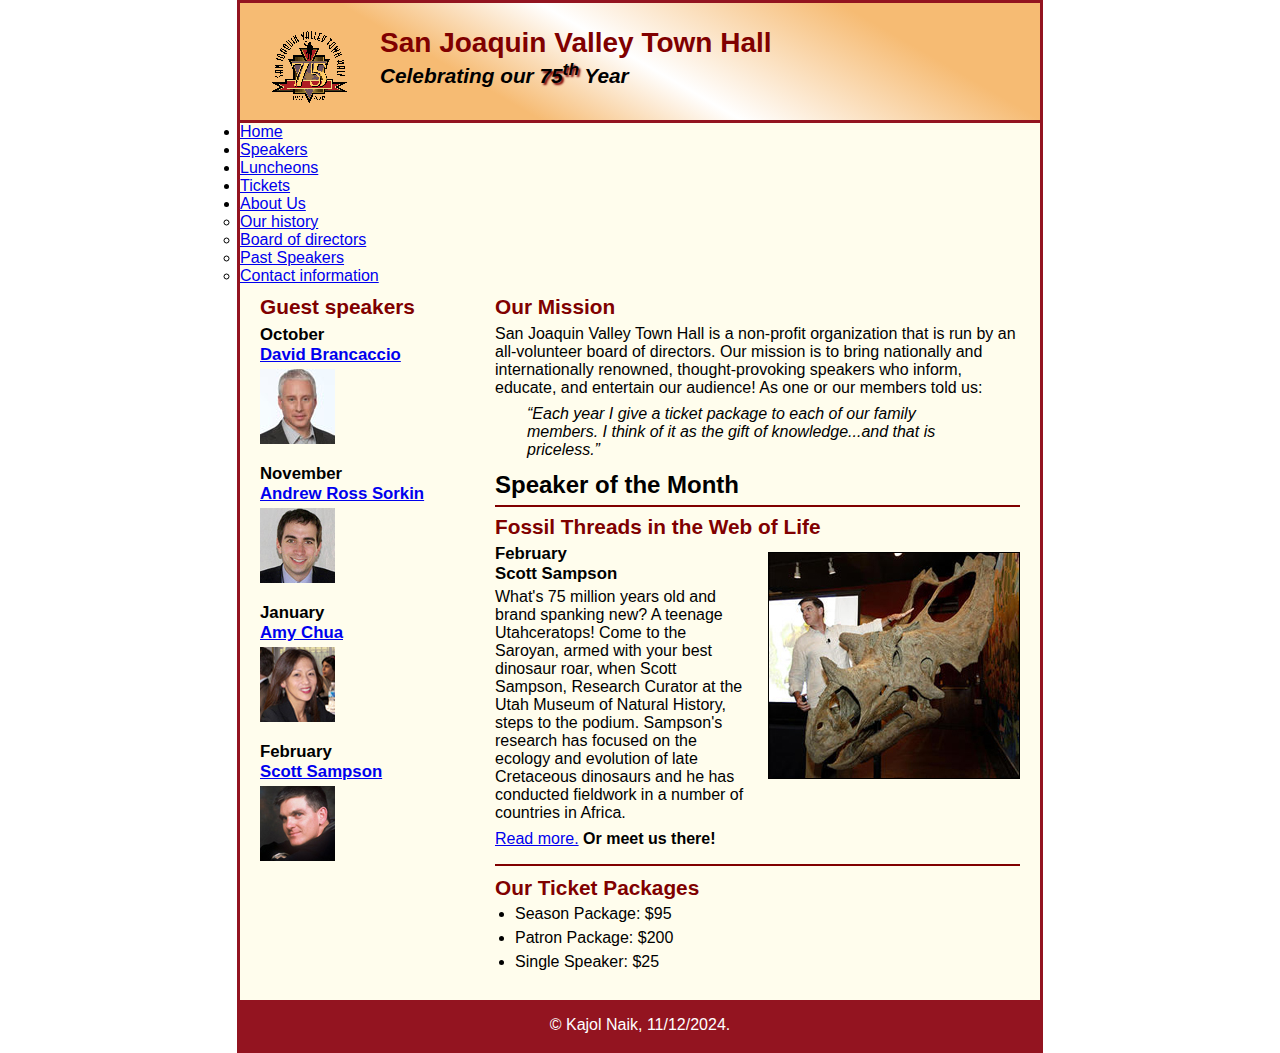
==== commit 50e35637: "Update index.html" ====
--- a/index.html
+++ b/index.html
@@ -23,10 +23,10 @@
             <li>
                 <a href="#">About Us</a>
                 <ul>
-                    <lil><a href="#">Our history</a></lil>
-                    <lil><a href="#">Board of directors</a></lil>
-                    <lil><a href="#">Past Speakers</a></lil>
-                    <lil><a href="#">Contact information</a></lil>
+                    <li><a href="#">Our history</a></lil>
+                    <li><a href="#">Board of directors</a></lil>
+                    <li><a href="#">Past Speakers</a></lil>
+                    <li><a href="#">Contact information</a></lil>
                 </ul>
             </li>
 
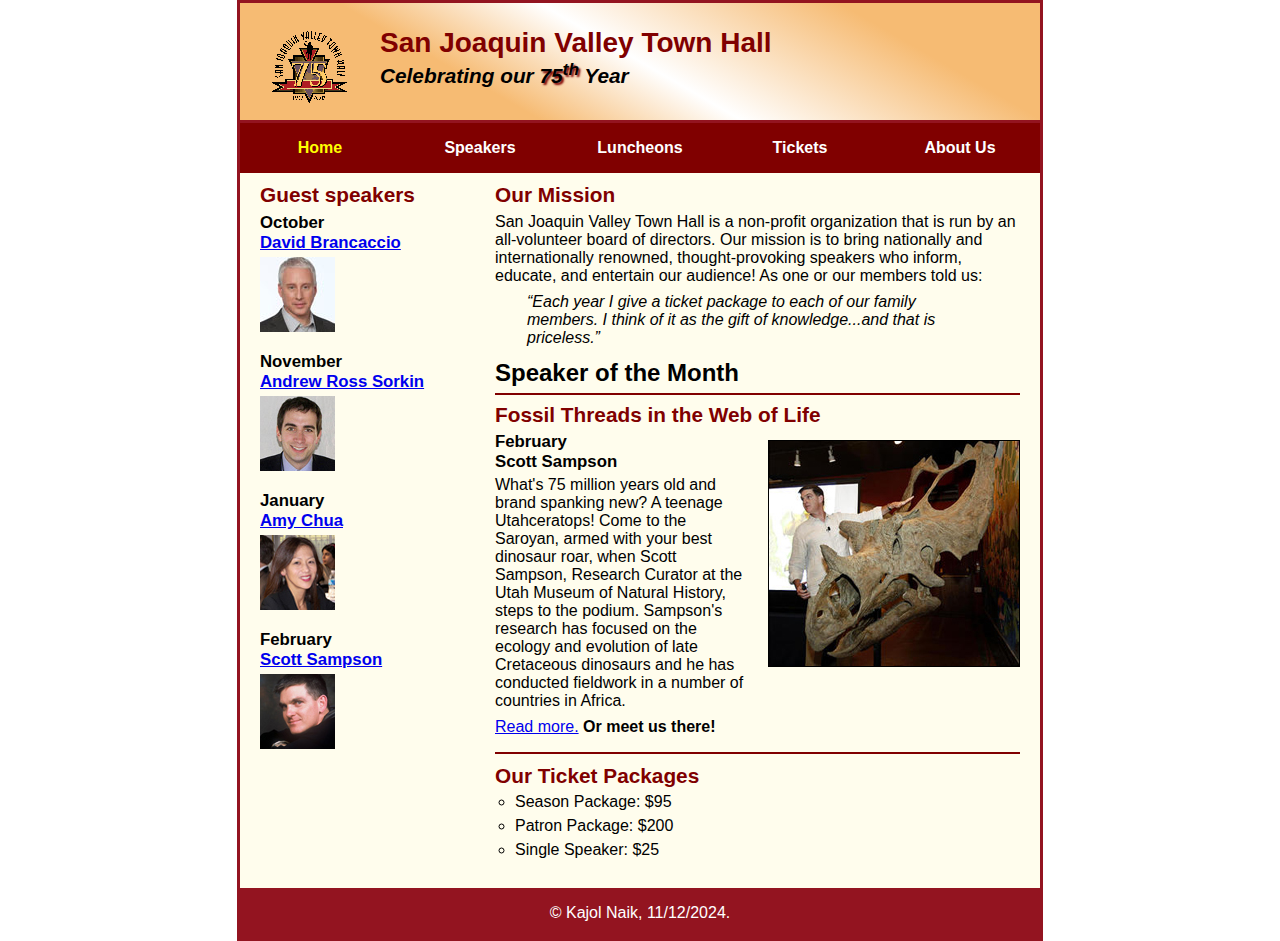
==== commit 56593fbd: "Update index.html" ====
--- a/index.html
+++ b/index.html
@@ -5,7 +5,7 @@
 <meta charset="utf-8">
 <title>San Joaquin Valley Town Hall</title>
 <link rel="shortcut icon" href="images/favicon.ico">
-<link rel="stylesheet" href="styles/c7_main.css">
+<link rel="stylesheet" href="styles/c8_main.css">
 </head>
 
 <body>
--- a/styles/c8_main.css
+++ b/styles/c8_main.css
@@ -0,0 +1,173 @@
+/* the styles for the elements */
+* {
+	margin: 0;
+	padding: 0;
+}
+html {
+	background-color: white;
+}
+body {
+	font-family: Arial, Helvetica, sans-serif;
+    font-size: 100%;
+    width: 800px;
+    margin: 0 auto;
+    border: 3px solid #931420;
+    background-color: #fffded;
+}
+a:focus, a:hover {
+	font-style: italic;
+}
+/* the styles for the header */
+header {
+	padding: 1.5em 0 2em 0;
+	border-bottom: 3px solid #931420;
+		background-image: -moz-linear-gradient(
+	    30deg, #f6bb73 0%, #f6bb73 30%, white 50%, #f6bb73 80%, #f6bb73 100%);
+	background-image: -webkit-linear-gradient(
+	    30deg, #f6bb73 0%, #f6bb73 30%, white 50%, #f6bb73 80%, #f6bb73 100%);
+	background-image: -o-linear-gradient(
+	    30deg, #f6bb73 0%, #f6bb73 30%, white 50%, #f6bb73 80%, #f6bb73 100%);
+	background-image: linear-gradient(
+	    30deg, #f6bb73 0%, #f6bb73 30%, white 50%, #f6bb73 80%, #f6bb73 100%);
+}
+header h2 {
+	font-size: 175%;
+	color: #800000;
+}
+header h3 {
+	font-size: 130%;
+	font-style: italic;
+}
+header img {
+	float: left;
+	padding: 0 30px;
+}
+.shadow {
+	text-shadow: 2px 2px 2px #800000;
+}
+/* the styles for the navigation menu */
+#nav_menu ul {
+	list-style-type: none;
+	margin: 0;
+	padding: 0;
+	position: relative;
+}
+#nav_menu ul li {
+	float: left;
+}
+#nav_menu ul li a {
+    display: block;
+    width: 160px;
+    text-align: center;
+    padding: 1em 0;
+    text-decoration: none;
+    background-color: #800000;
+    color: white;
+    font-weight: bold;
+}
+#nav_menu a.current {
+	color: yellow;
+}
+#nav_menu ul ul { /*submenu*/
+    display: none;
+    position: absolute;
+    top: 100%;
+}
+#nav_menu ul ul li {
+	float: none;
+}
+#nav_menu ul li:hover > ul {
+	display: block;
+}
+#nav_menu > ul::after {
+    content: "";
+    clear: both;
+    display: block;
+}
+
+/* the styles for the main content */
+main {
+	clear: left;
+}
+
+/* the styles for the section */
+section {
+	width: 525px;
+	float: right;
+	padding: 0 20px 20px 20px;
+}
+section h1 {
+	font-size: 150%;
+	padding: .5em 0 .25em 0;
+	margin: 0;
+}
+section h2 {
+	color: #800000;
+	font-size: 130%;
+	padding: .5em 0 .25em 0;
+}
+section p {
+	padding-bottom: .5em;
+}
+section blockquote {
+	padding: 0 2em;
+	font-style: italic;
+}
+section ul {
+	padding: 0 0 .25em 1.25em;
+	list-style-type: circle;
+}
+section li {
+	padding-bottom: .35em;
+}
+
+/* the styles for the article */
+article {
+	padding: .5em 0;
+	border-top: 2px solid #800000;
+	border-bottom: 2px solid #800000;
+}
+article h2 {
+	padding-top: 0;
+}
+article h3 {
+	font-size: 105%;
+	padding-bottom: .25em;
+}
+article img {
+	float: right;
+	margin: .5em 0 1em 1em;
+	border: 1px solid black;
+}
+
+/* the styles for the aside */
+aside {
+	width: 215px;
+	float: right;
+	padding: 0 0 20px 20px;
+}
+aside h2 {
+	color: #800000;
+	font-size: 130%;
+	padding: .5em 0 .25em 0;
+}
+
+aside h3 {
+	font-size: 105%;
+	padding-bottom: .25em;
+}
+aside img {
+	padding-bottom: 1em;
+}
+
+/* the styles for the footer */
+footer {
+	background-color: #931420;
+	clear: both;
+
+}
+footer p {
+	text-align: center;
+	color: white;
+	padding: 1em 0;
+}
